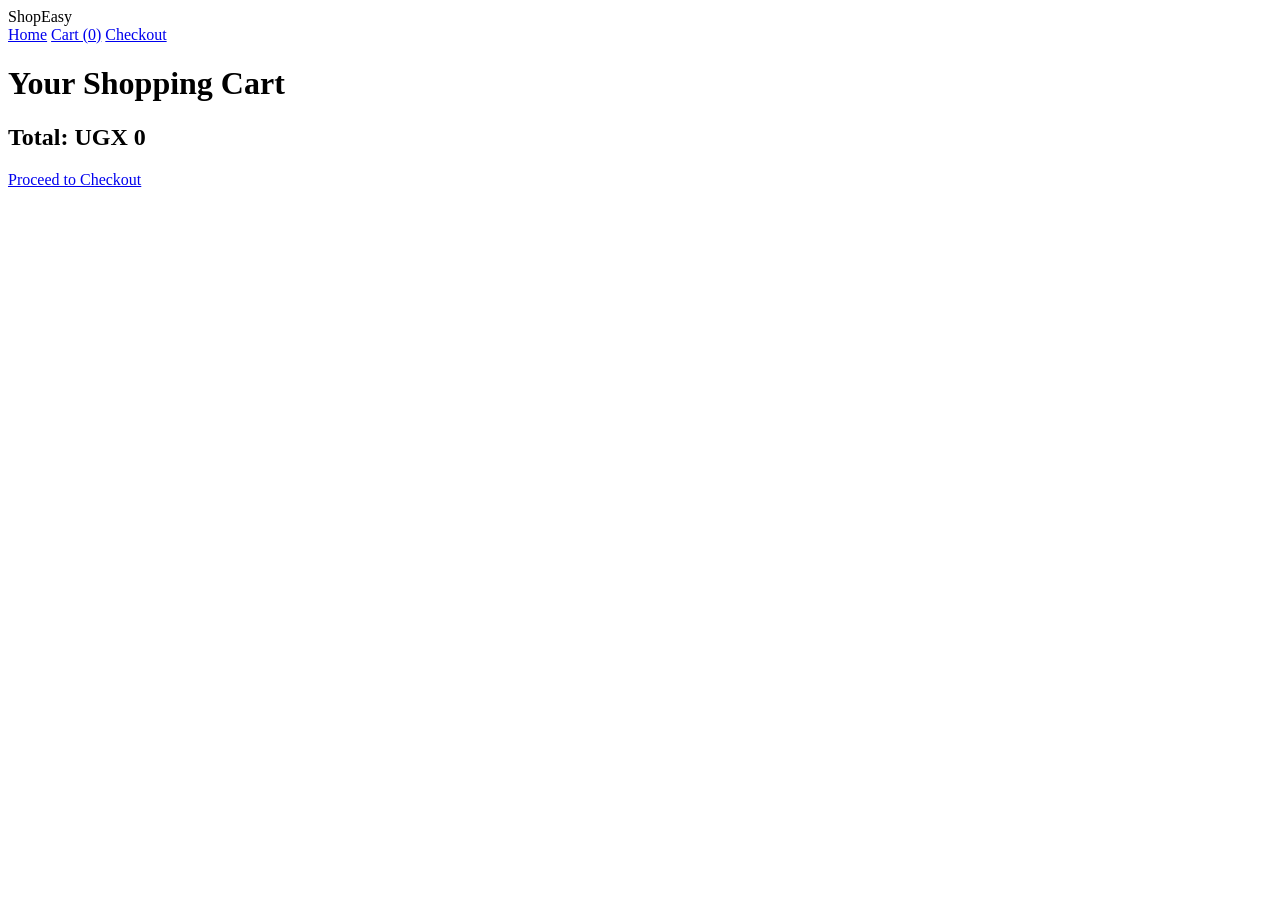
==== Cart.html @ a276253c "Created cart page layout" ====
<!DOCTYPE html>
<html lang="en">
<head>
  <meta charset="UTF-8">
  <meta name="viewport" content="width=device-width, initial-scale=1.0">
  <title>ShopEasy - Cart</title>
  <link rel="stylesheet" href="css/style.css">
</head>
<body>

  <header>
    <div class="logo">ShopEasy</div>
    <nav>
      <a href="index.html">Home</a>
      <a href="cart.html">Cart (<span id="cart-count">0</span>)</a>
      <a href="checkout.html">Checkout</a>
    </nav>
  </header>

  <main class="container">
    <h1>Your Shopping Cart</h1>
    <div id="cart-container"></div>

    <div class="cart-summary">
      <h2>Total: UGX <span id="cart-total">0</span></h2>
      <a href="checkout.html" class="checkout-link">Proceed to Checkout</a>
    </div>
  </main>

  <script src="js/script.js"></script>
</body>
</html>
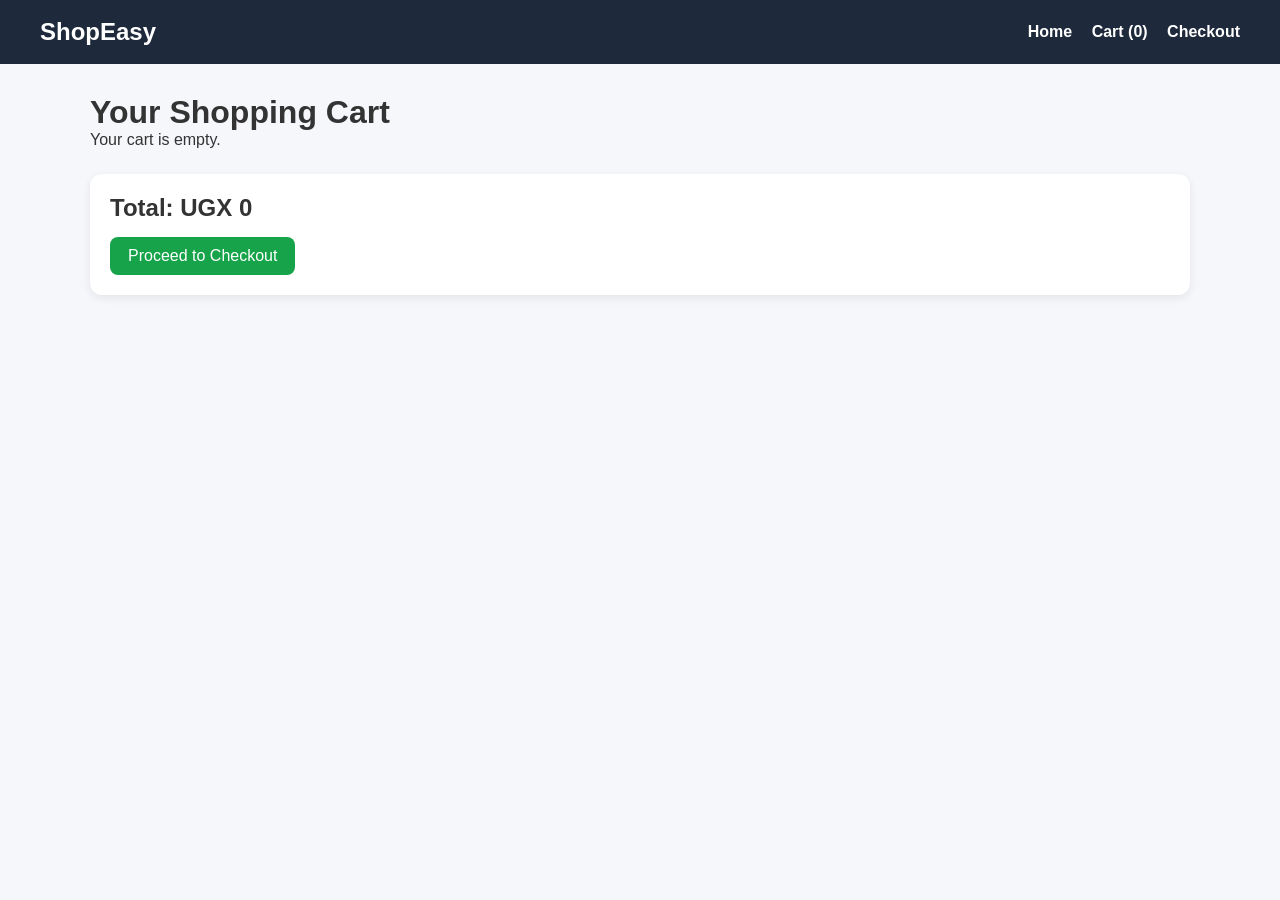
==== commit 08924c5a: "Fix casing of stylesheet and script file links" ====
--- a/Cart.html
+++ b/Cart.html
@@ -4,7 +4,7 @@
   <meta charset="UTF-8">
   <meta name="viewport" content="width=device-width, initial-scale=1.0">
   <title>ShopEasy - Cart</title>
-  <link rel="stylesheet" href="css/style.css">
+  <link rel="stylesheet" href="Style.css">
 </head>
 <body>
 
@@ -27,6 +27,6 @@
     </div>
   </main>
 
-  <script src="js/script.js"></script>
+  <script src="Script.js"></script>
 </body>
 </html>
--- a/Style.css
+++ b/Style.css
@@ -0,0 +1,178 @@
+* {
+  margin: 0;
+  padding: 0;
+  box-sizing: border-box;
+  font-family: Arial, sans-serif;
+}
+
+body {
+  background: #f5f7fb;
+  color: #333;
+}
+
+header {
+  background: #1e293b;
+  color: white;
+  padding: 18px 40px;
+  display: flex;
+  justify-content: space-between;
+  align-items: center;
+  flex-wrap: wrap;
+}
+
+.logo {
+  font-size: 24px;
+  font-weight: bold;
+}
+
+nav a {
+  color: white;
+  text-decoration: none;
+  margin-left: 15px;
+  font-weight: bold;
+}
+
+nav a:hover {
+  text-decoration: underline;
+}
+
+.container {
+  width: 90%;
+  max-width: 1100px;
+  margin: 30px auto;
+}
+
+.subtitle {
+  margin: 10px 0 20px;
+  color: #666;
+}
+
+.controls {
+  display: flex;
+  gap: 15px;
+  margin-bottom: 25px;
+  flex-wrap: wrap;
+}
+
+.controls input,
+.controls select,
+.checkout-form input,
+.checkout-form textarea,
+.checkout-form button {
+  padding: 12px;
+  border: 1px solid #ccc;
+  border-radius: 8px;
+}
+
+.controls input {
+  flex: 2;
+}
+
+.controls select {
+  flex: 1;
+}
+
+.product-grid {
+  display: grid;
+  grid-template-columns: repeat(auto-fit, minmax(240px, 1fr));
+  gap: 20px;
+}
+
+.product-card,
+.cart-item {
+  background: white;
+  border-radius: 12px;
+  padding: 18px;
+  box-shadow: 0 3px 10px rgba(0,0,0,0.08);
+}
+
+.product-card img {
+  width: 100%;
+  height: 180px;
+  object-fit: cover;
+  border-radius: 10px;
+  margin-bottom: 12px;
+}
+
+.product-card h3,
+.cart-item h3 {
+  margin-bottom: 10px;
+}
+
+.product-card p,
+.cart-item p {
+  margin-bottom: 8px;
+}
+
+button {
+  background: #2563eb;
+  color: white;
+  border: none;
+  cursor: pointer;
+  transition: 0.3s;
+}
+
+button:hover {
+  background: #1d4ed8;
+}
+
+.product-card button,
+.checkout-form button {
+  width: 100%;
+  padding: 12px;
+  border-radius: 8px;
+  margin-top: 10px;
+}
+
+.cart-actions {
+  display: flex;
+  gap: 8px;
+  margin-top: 12px;
+}
+
+.cart-actions button {
+  padding: 8px 12px;
+  border-radius: 6px;
+}
+
+.cart-summary {
+  margin-top: 25px;
+  background: white;
+  padding: 20px;
+  border-radius: 12px;
+  box-shadow: 0 3px 10px rgba(0,0,0,0.08);
+}
+
+.checkout-link {
+  display: inline-block;
+  margin-top: 15px;
+  text-decoration: none;
+  background: #16a34a;
+  color: white;
+  padding: 10px 18px;
+  border-radius: 8px;
+}
+
+.checkout-link:hover {
+  background: #15803d;
+}
+
+.checkout-form {
+  background: white;
+  padding: 20px;
+  border-radius: 12px;
+  box-shadow: 0 3px 10px rgba(0,0,0,0.08);
+  display: flex;
+  flex-direction: column;
+  gap: 12px;
+}
+
+.checkout-form textarea {
+  min-height: 100px;
+  resize: vertical;
+}
+
+#message {
+  margin-top: 15px;
+  font-weight: bold;
+}
